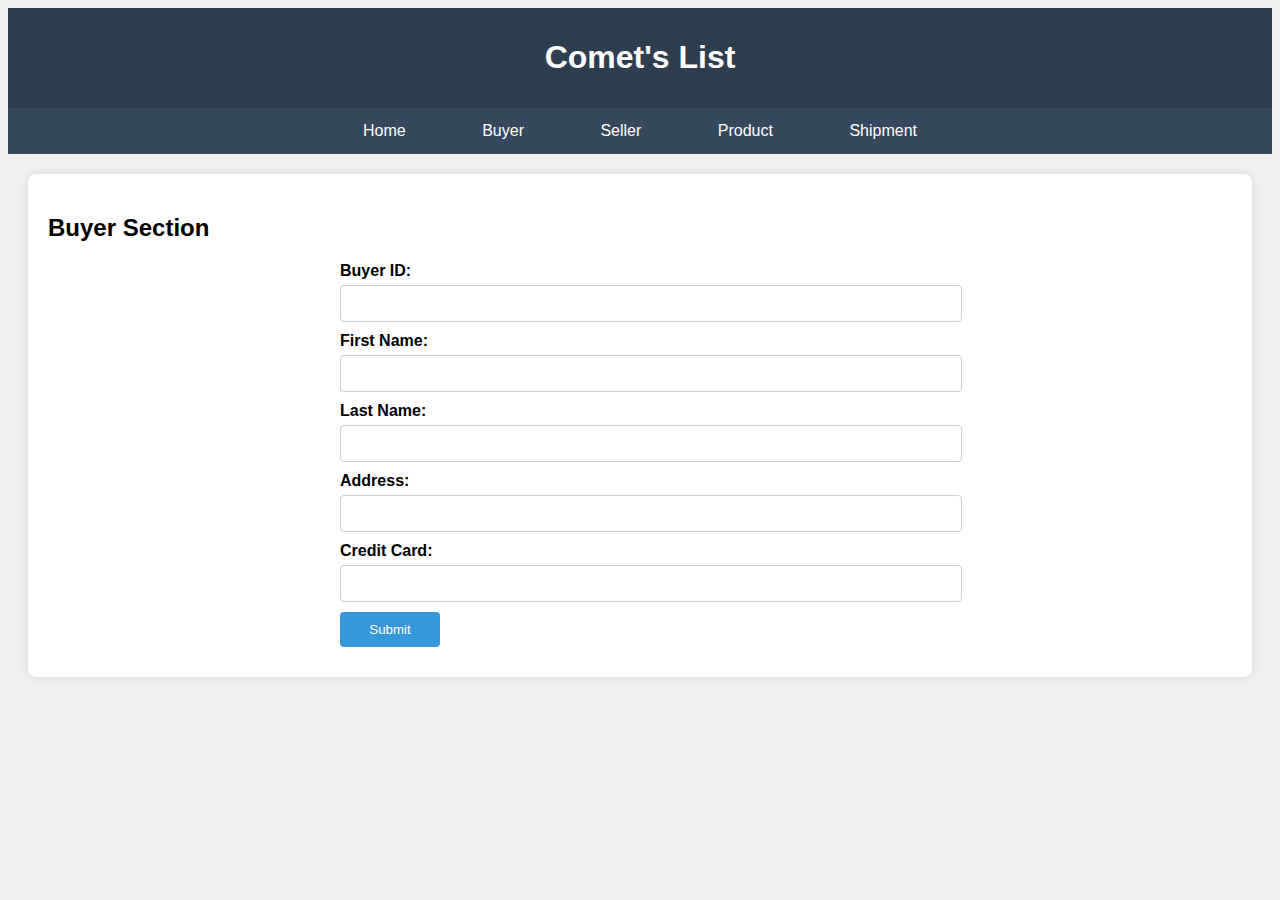
==== buyer.html @ a01ef5ff "Base HTML Pages" ====
<!DOCTYPE html>
<html lang="en">
  <head>
    <meta charset="UTF-8">
    <meta name="viewport" content="width=device-width, initial-scale=1.0">
    <title>Comet's List - PageTitle</title>
    <link rel="stylesheet" href="style.css">
</head>

<body>

<header>
    <h1>Comet's List</h1>
</header>

<nav>
    <ul>
        <li><a href="index.html">Home</a></li>
        <li><a href="buyer.html">Buyer</a></li>
        <li><a href="seller.html">Seller</a></li>
        <li><a href="product.html">Product</a></li>
        <li><a href="shipment.html">Shipment</a></li>
    </ul>
</nav>

<main>
    <h2>Buyer Section</h2>
    <form>
        <label for="buyerID">Buyer ID:</label>
        <input type="number" id="buyerID" name="buyerID" required><br>

        <label for="firstName">First Name:</label>
        <input type="text" id="firstName" name="firstName" maxlength="20" required><br>

        <label for="lastName">Last Name:</label>
        <input type="text" id="lastName" name="lastName" maxlength="20" required><br>

        <label for="address">Address:</label>
        <input type="text" id="address" name="address" maxlength="50"><br>

        <label for="creditCard">Credit Card:</label>
        <input type="text" id="creditCard" name="creditCard" maxlength="20"><br>
        
        <input type="submit" value="Submit">
      </form>
</main>

</body>
</html>
---- style.css ----
body {
  background-color: #f0f0f0;
  font-family: Arial, sans-serif;
}

header {
  background-color: #2c3e50;
  color: white;
  text-align: center;
  padding: 10px 0;
}

nav ul {
  background-color: #34495e;
  overflow: hidden;
  margin: 0;
  padding: 0;
  list-style-type: none;
  text-align: center;
}

nav ul li {
  display: inline;
  padding: 20px;
}

nav ul li a {
  color: white;
  text-decoration: none;
  padding: 14px 16px;
  display: inline-block;
  transition: background-color 0.3s; /* Smooth transition */
}

nav ul li a:hover {
  background-color: #1abc9c;
}

main {
  padding: 20px;
  background-color: white;
  margin: 20px;
  border-radius: 8px;
  box-shadow: 0 0 10px rgba(0,0,0,0.1); /* Soft shadow for depth */
}

form {
  max-width: 600px;
  margin: auto;
}

form label {
  display: block;
  margin-bottom: 5px;
  font-weight: bold;
}

form input {
  width: 100%;
  padding: 10px;
  margin-bottom: 10px;
  border: 1px solid #ccc;
  border-radius: 4px;
}

form input[type="submit"] {
  background-color: #3498db;
  color: white;
  cursor: pointer;
  border: none;
  padding: 10px;  
  width: 100px;  
  border-radius: 4px;
  transition: background-color 0.3s;
}

form input[type="submit"]:hover {
  background-color: #2c3e50;
}
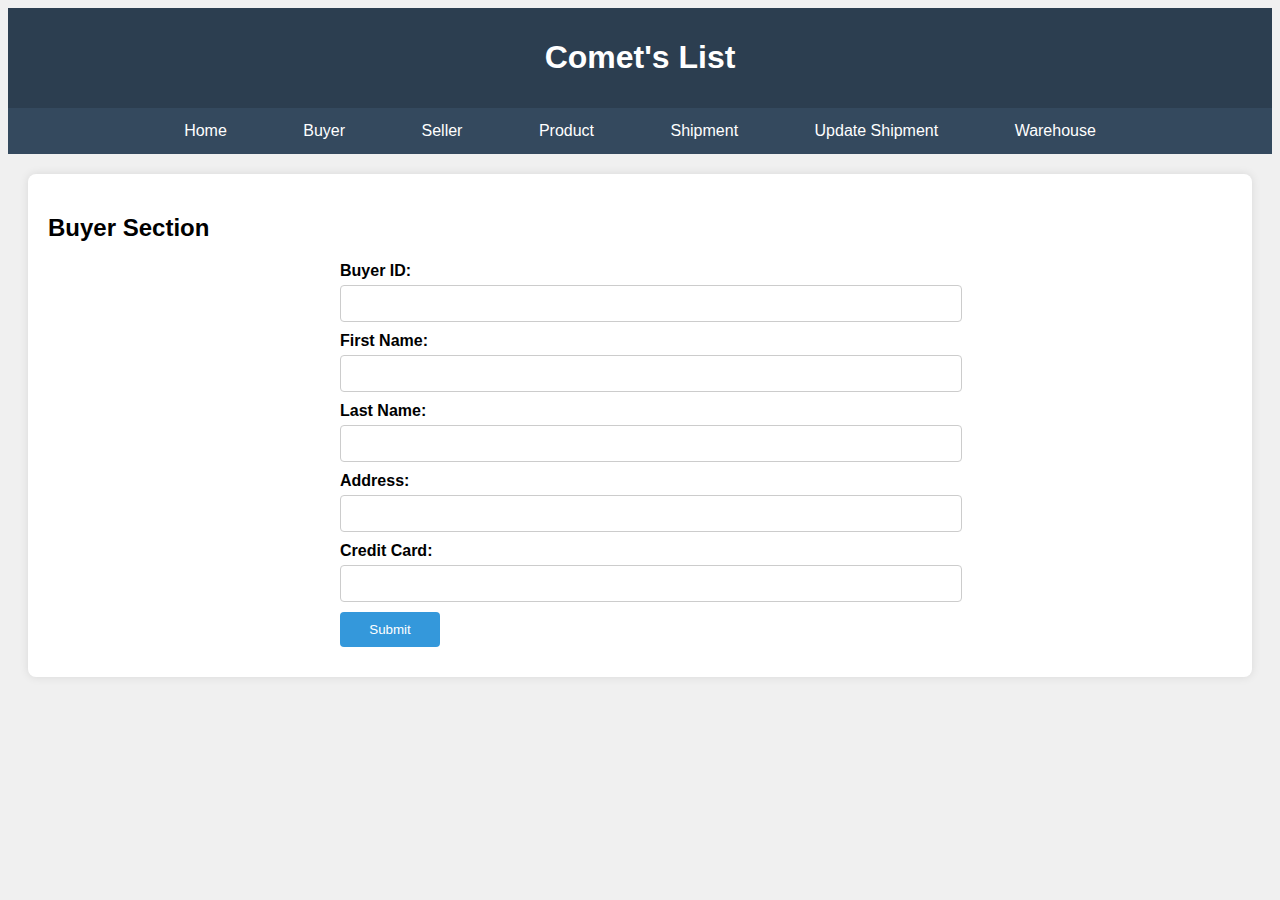
==== commit bf7e13df: "Add shipment updating page" ====
--- a/buyer.html
+++ b/buyer.html
@@ -20,6 +20,8 @@
         <li><a href="seller.html">Seller</a></li>
         <li><a href="product.html">Product</a></li>
         <li><a href="shipment.html">Shipment</a></li>
+        <li><a href="updateShipment.html">Update Shipment</a></li>
+        <li><a href="warehouse.html">Warehouse</a></li>
     </ul>
 </nav>
 
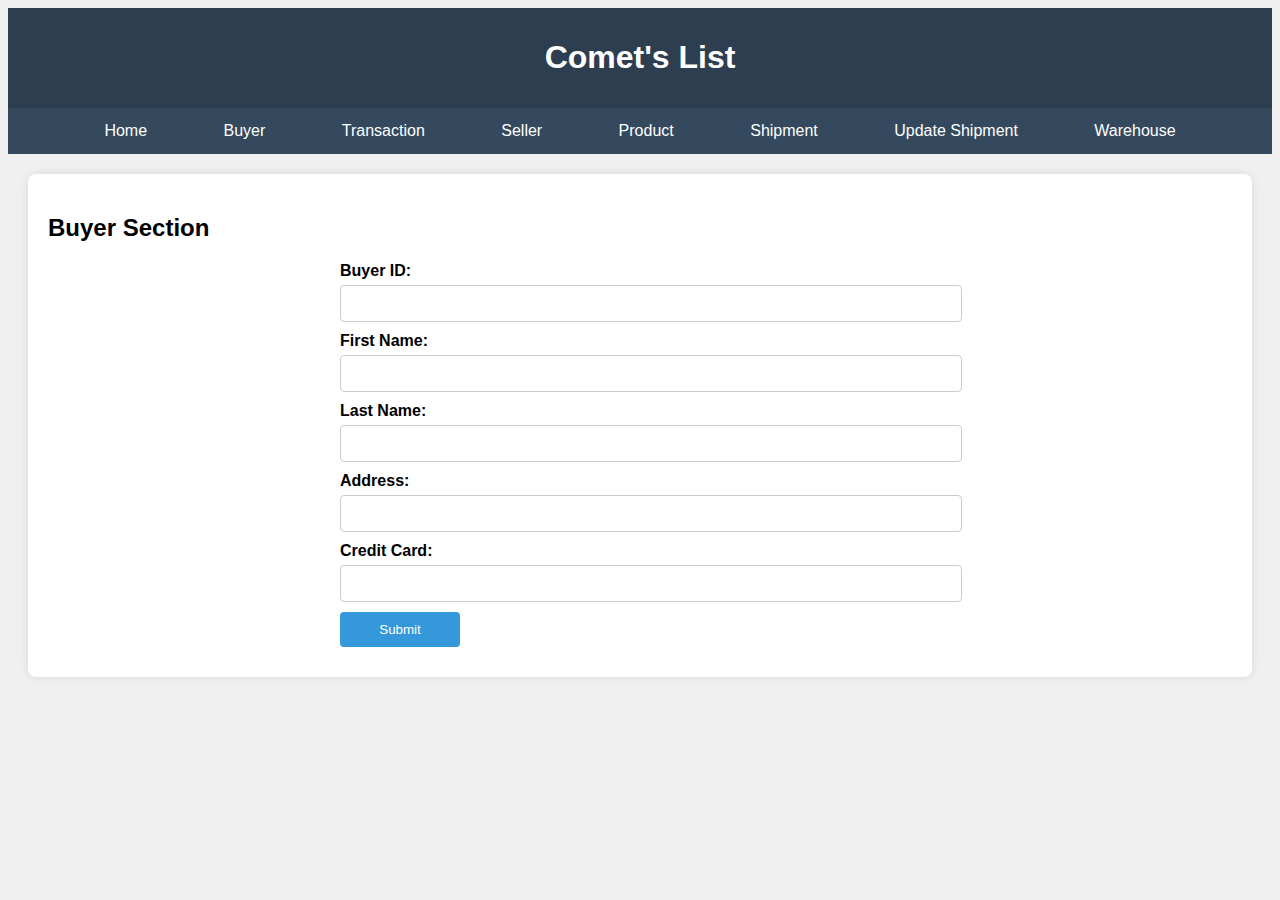
==== commit aadc1167: "Flesh out shipment page and add transaction page" ====
--- a/buyer.html
+++ b/buyer.html
@@ -17,6 +17,7 @@
     <ul>
         <li><a href="index.html">Home</a></li>
         <li><a href="buyer.html">Buyer</a></li>
+        <li><a href="transaction.html">Transaction</a></li>
         <li><a href="seller.html">Seller</a></li>
         <li><a href="product.html">Product</a></li>
         <li><a href="shipment.html">Shipment</a></li>
--- a/style.css
+++ b/style.css
@@ -69,7 +69,7 @@
   cursor: pointer;
   border: none;
   padding: 10px;  
-  width: 100px;  
+  width: 120px;
   border-radius: 4px;
   transition: background-color 0.3s;
 }
